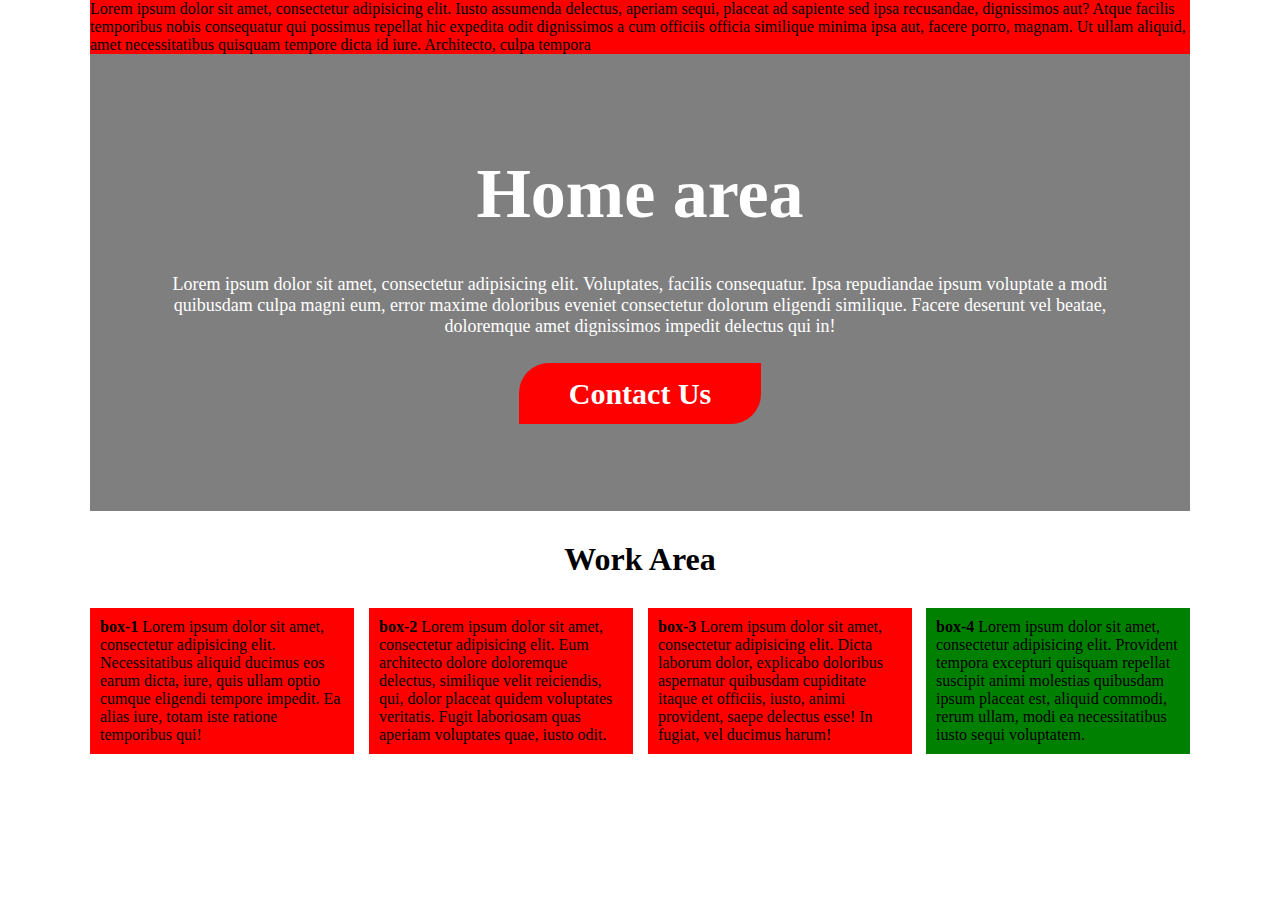
==== index.html @ c877365f "just upload" ====
<!DOCTYPE html>
<html>
<head>
    <title>My Portfolio</title>
    <link rel="stylesheet" type="text/css" href="style.css">
</head>
<body>
    

    <section class="logo-area">
        <div class="container">
            <div class="description">
                Lorem ipsum dolor sit amet, consectetur adipisicing elit. Iusto assumenda delectus, aperiam sequi, placeat ad sapiente sed ipsa recusandae, dignissimos aut? Atque facilis temporibus nobis consequatur qui possimus repellat hic expedita odit dignissimos a cum officiis officia similique minima ipsa aut, facere porro, magnam. Ut ullam aliquid, amet necessitatibus quisquam tempore dicta id iure. Architecto, culpa tempora
            </div> 
        </div>
    </section>
    <!-- top section end -->

    <section class="home">
        <div class="container">
            <div class="info">
            

               <div class="back">
                   <h1>Home area</h1>
                   <p>Lorem ipsum dolor sit amet, consectetur adipisicing elit. Voluptates, facilis consequatur. Ipsa repudiandae ipsum voluptate a modi quibusdam culpa magni eum, error maxime doloribus eveniet consectetur dolorum eligendi similique. Facere deserunt vel beatae, doloremque amet dignissimos impedit delectus qui in!</p>
                   <a target="_blank" href="https://www.w3schools.com/css/css_pseudo_classes.asp">Contact Us</a>
               </div>


            </div>
        </div>
    </section>
    <!-- home section end -->



<!--     <section>
        <div class="container">
            <div class="work">
                <div class="box">
                    <img src="https://picsum.photos/200/200" alt="">
                </div>
            </div>
        </div>
    </section> -->

        <section class="home-area">
            <div class="container">
                <div class="work">
                    <h1>Work Area</h1>
                    
                    <div class="box-1">
                        <p> <b>box-1</b> Lorem ipsum dolor sit amet, consectetur adipisicing elit. Necessitatibus aliquid ducimus eos earum dicta, iure, quis ullam optio cumque eligendi tempore impedit. Ea alias iure, totam iste ratione temporibus qui!</p>
                    </div>

                    <div class="box-2">
                        <p> <b>box-2</b> Lorem ipsum dolor sit amet, consectetur adipisicing elit. Eum architecto dolore doloremque delectus, similique velit reiciendis, qui, dolor placeat quidem voluptates veritatis. Fugit laboriosam quas aperiam voluptates quae, iusto odit.</p>
                    </div>

                    <div class="box-3">
                        <p><b>box-3</b> Lorem ipsum dolor sit amet, consectetur adipisicing elit. Dicta laborum dolor, explicabo doloribus aspernatur quibusdam cupiditate itaque et officiis, iusto, animi provident, saepe delectus esse! In fugiat, vel ducimus harum!</p>
                    </div>

                    <div class="box-4">
                        <p> <b>box-4</b> Lorem ipsum dolor sit amet, consectetur adipisicing elit. Provident tempora excepturi quisquam repellat suscipit animi molestias quibusdam ipsum placeat est, aliquid commodi, rerum ullam, modi ea necessitatibus iusto sequi voluptatem.</p>
                    </div>

                </div>
            </div>
        </section>




</body>
</html>
---- style.css ----
/*sobar jonno kaj korbe*/
*{
	margin: 0px;
	padding: 0px;
}


.container{
	width: 1100px;
	/*border: 1px solid black;*/
	margin: 0px auto;
}
.description{
	background: red;
}

.info{
	text-align: center;
	
	background: url("https://picsum.photos/1100/500");
	
}
.info h1{
	/*padding-bottom: 40px;*/
	font-size: 70px;
	color: #fff;
}
.info .back{
	padding-top: 100px;
	padding-bottom: 100px;
	box-sizing: border-box;
	padding-left: 50px;
	padding-right: 50px;
	width: 100%;
	background: rgba(0,0,0,0.5);
}
.info p{
	padding-top: 40px;
	padding-bottom: 40px;
	font-size: 18px;
	/*border: 1px solid red;*/
	color: #fff;
}
.info a{
	background: red;
	font-size: 30px;
	padding:14px 50px;
	text-decoration: none;
	color: #fff;
	font-weight: bold;
	/*border-radius: 100%;*/
	border-top-left-radius: 30px;
	border-bottom-right-radius: 30px;
	transition: 0.4s;
}
.info a:hover{
	background: black;
	border-radius: 0px;
	border-top-right-radius: 30px;
	border-bottom-left-radius: 30px;
}
/*.work .box{
	width: 200px;
	height: 200px;
	background: black;
	margin: 30px;
	border-radius: 100%;
	overflow: hidden;
}
.work .box img{
	opacity: 0.6;
	transition: 0.4s;
}

.work .box img:hover{
	opacity: 1;
}*/

.work{
	width: 100%;
}
.work h1{
	text-align: center;
	padding: 30px;
}
.work div{
	width: 24%;
	background: red;
	margin-bottom: 5px;
	padding: 10px;
	box-sizing: border-box;
}
.work .box-1{
	float: left;
}
.work .box-2{
	float: left;
	margin-left: 15px;
}
.work .box-3{
	float: left;
	margin-left: 15px;
}
.work .box-4{
	float: right;
	background: green;
}
.work .box-4:hover{
	color: #fff;
}
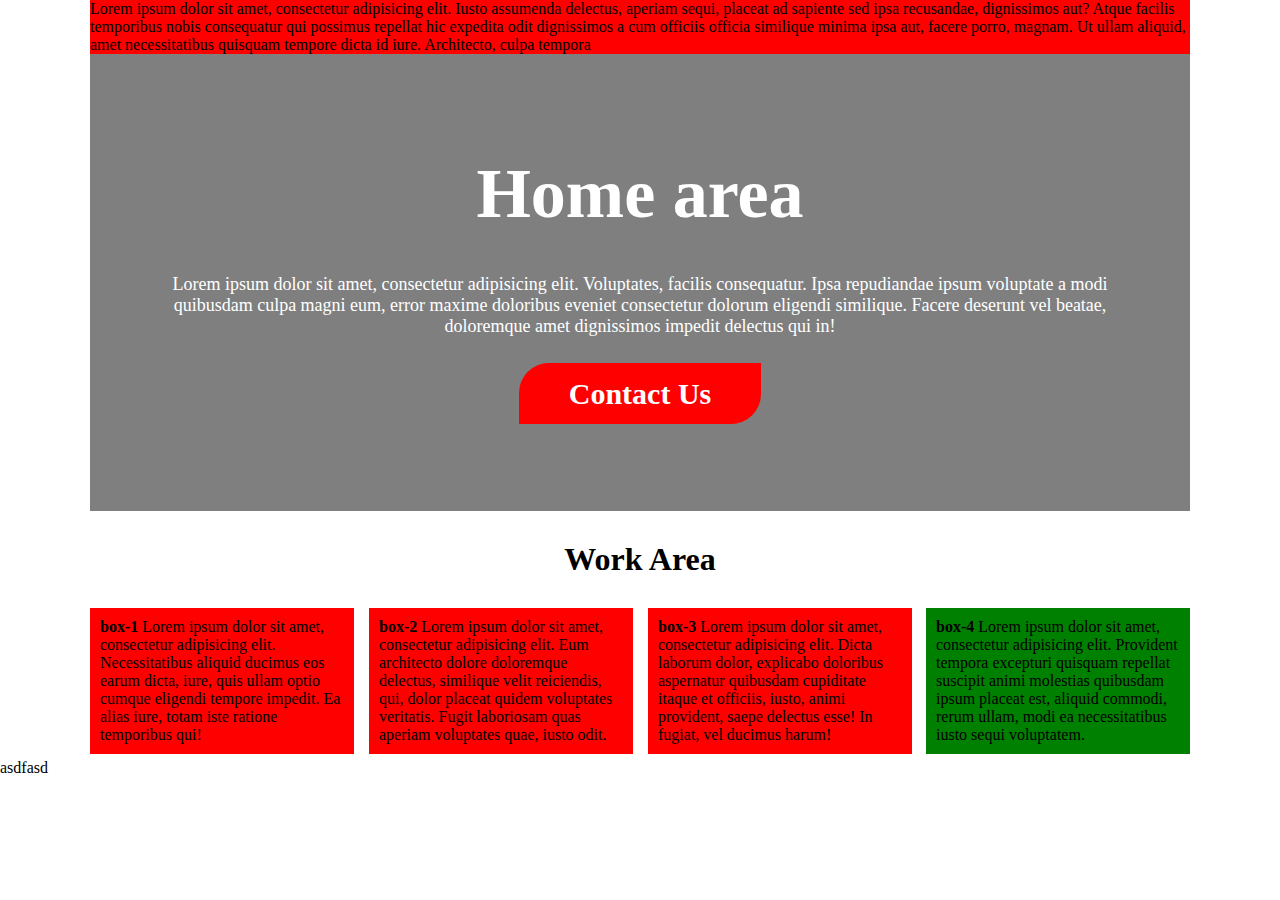
==== commit d778f26a: "notun kicu likhlam" ====
--- a/index.html
+++ b/index.html
@@ -72,6 +72,6 @@
 
 
 
-
+        asdfasd
 </body>
 </html>